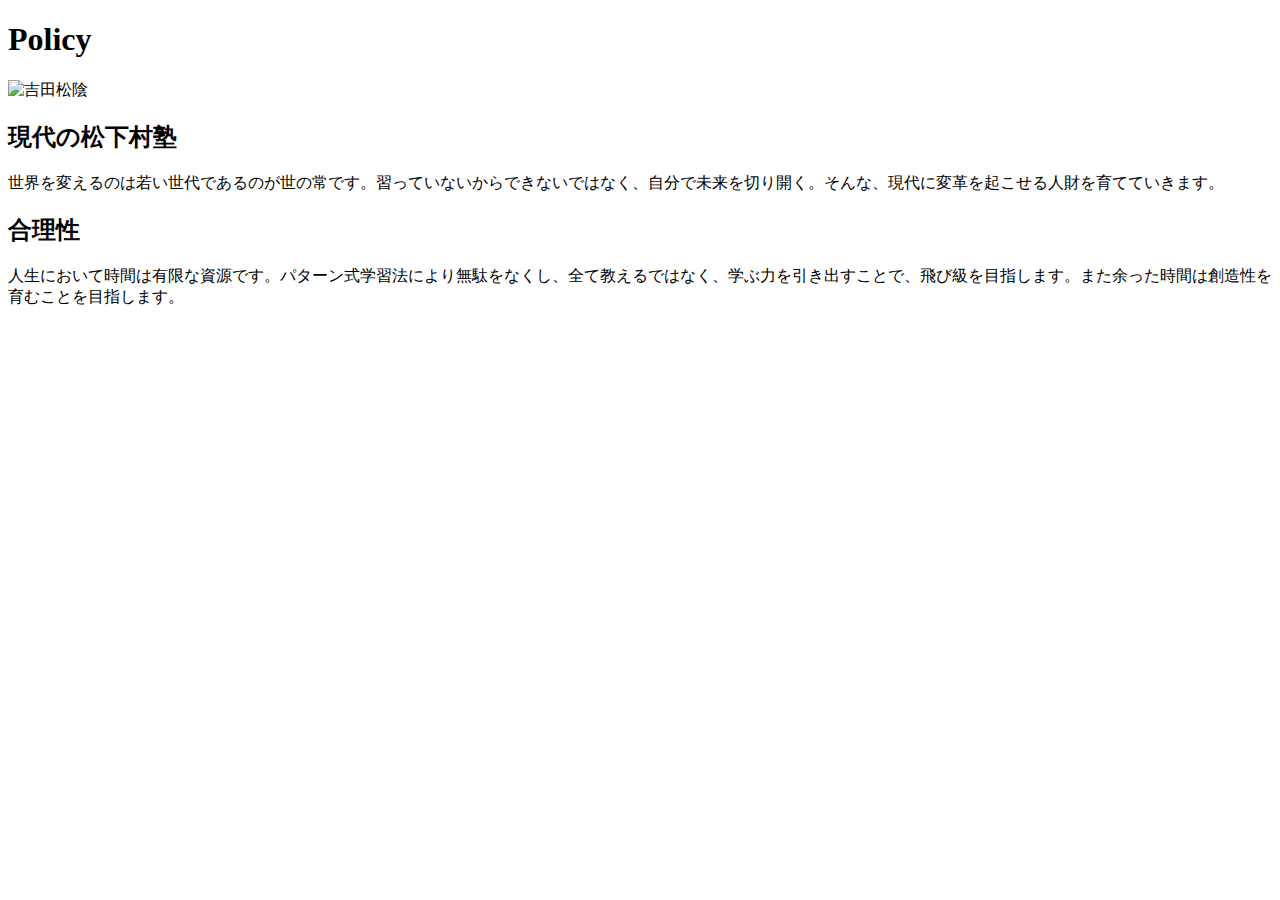
==== policy.html @ 01fec280 "Update policy.html" ====
<!DOCTYPE html>
<html>
<head>
  <title>Concept</title>

  <meta charset="UTF-8">
</head>
<body>
  <h1>Policy</h1>
  <div id="Yoshida" class="resizeimage" style="position:relative; top:15%; left:0px"><img src="Yoshida.jpg" alt="吉田松陰" title="吉田松陰">
  <div id="first"><h2>現代の松下村塾</h2></div>
  <p>世界を変えるのは若い世代であるのが世の常です。習っていないからできないではなく、自分で未来を切り開く。そんな、現代に変革を起こせる人財を育てていきます。<br></p> 
    
  <div id="second"><h2>合理性</h2></div>  
  <p>人生において時間は有限な資源です。パターン式学習法により無駄をなくし、全て教えるではなく、学ぶ力を引き出すことで、飛び級を目指します。また余った時間は創造性を育むことを目指します。<br></p>   

</body>
</html>
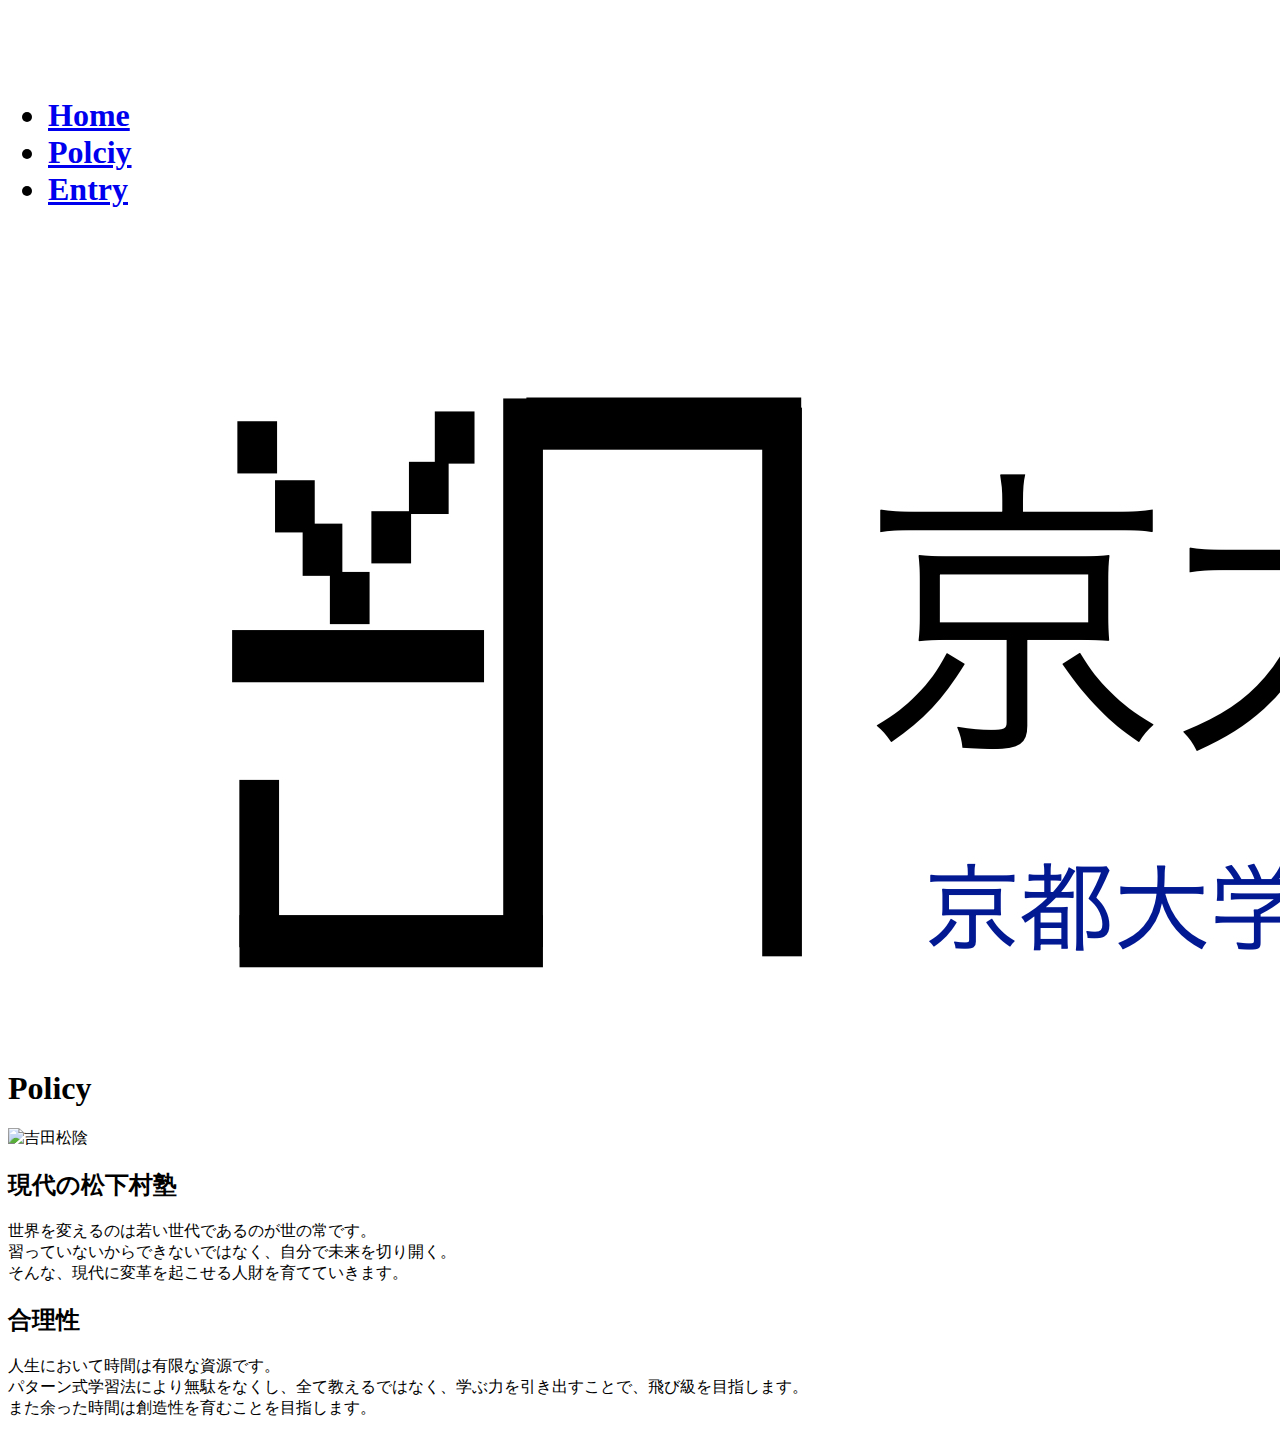
==== commit b89ecb34: "Update policy.html" ====
--- a/policy.html
+++ b/policy.html
@@ -2,17 +2,43 @@
 <html>
 <head>
   <title>Concept</title>
-
+<link rel="stylesheet" type="text/css" href="policy.css">
+  <script src="hamburger.js"></script>
   <meta charset="UTF-8">
 </head>
+    <h1>
+        <!-- ハンバーガーメニューのアイコン -->
+        <div id="hamburger" onclick="hamburger()">
+　           <!-- 1番上の線 -->
+            <span class="inner_line line1" id="line1"></span>
+　           <!-- 真ん中の線 -->
+            <span class="inner_line line2" id="line2"></span>
+　           <!-- 1番下の線 -->
+            <span class="inner_line line3" id="line3"></span>
+        </div>
+    
+        <!-- ナビメニュー -->
+        <nav id="nav" class="nav">
+         <ul>
+           <li><a href="index.html">Home</a></li>
+           <li><a href="policy.html">Polciy</a></li>
+          <!--　<li><a href="program.html">Progarm</a></li>　-->
+           <li><a href="entry.html">Entry</a></li>
+
+         </ul>
+        </nav>
+        <div id="logo" class="resizeimage" style="position:relative; left:15%"><img src="logo.jpeg" alt="京大義塾ロゴ" title="ロゴ"></div>
+    </h1>  
+  
+  
 <body>
   <h1>Policy</h1>
   <div id="Yoshida" class="resizeimage" style="position:relative; top:15%; left:0px"><img src="Yoshida.jpg" alt="吉田松陰" title="吉田松陰">
   <div id="first"><h2>現代の松下村塾</h2></div>
-  <p>世界を変えるのは若い世代であるのが世の常です。習っていないからできないではなく、自分で未来を切り開く。そんな、現代に変革を起こせる人財を育てていきます。<br></p> 
+  <p>世界を変えるのは若い世代であるのが世の常です。<br>習っていないからできないではなく、自分で未来を切り開く。<br>そんな、現代に変革を起こせる人財を育てていきます。<br></p> 
     
   <div id="second"><h2>合理性</h2></div>  
-  <p>人生において時間は有限な資源です。パターン式学習法により無駄をなくし、全て教えるではなく、学ぶ力を引き出すことで、飛び級を目指します。また余った時間は創造性を育むことを目指します。<br></p>   
+  <p>人生において時間は有限な資源です。<br>パターン式学習法により無駄をなくし、全て教えるではなく、学ぶ力を引き出すことで、飛び級を目指します。<br>また余った時間は創造性を育むことを目指します。<br></p>   
 
 </body>
 </html>
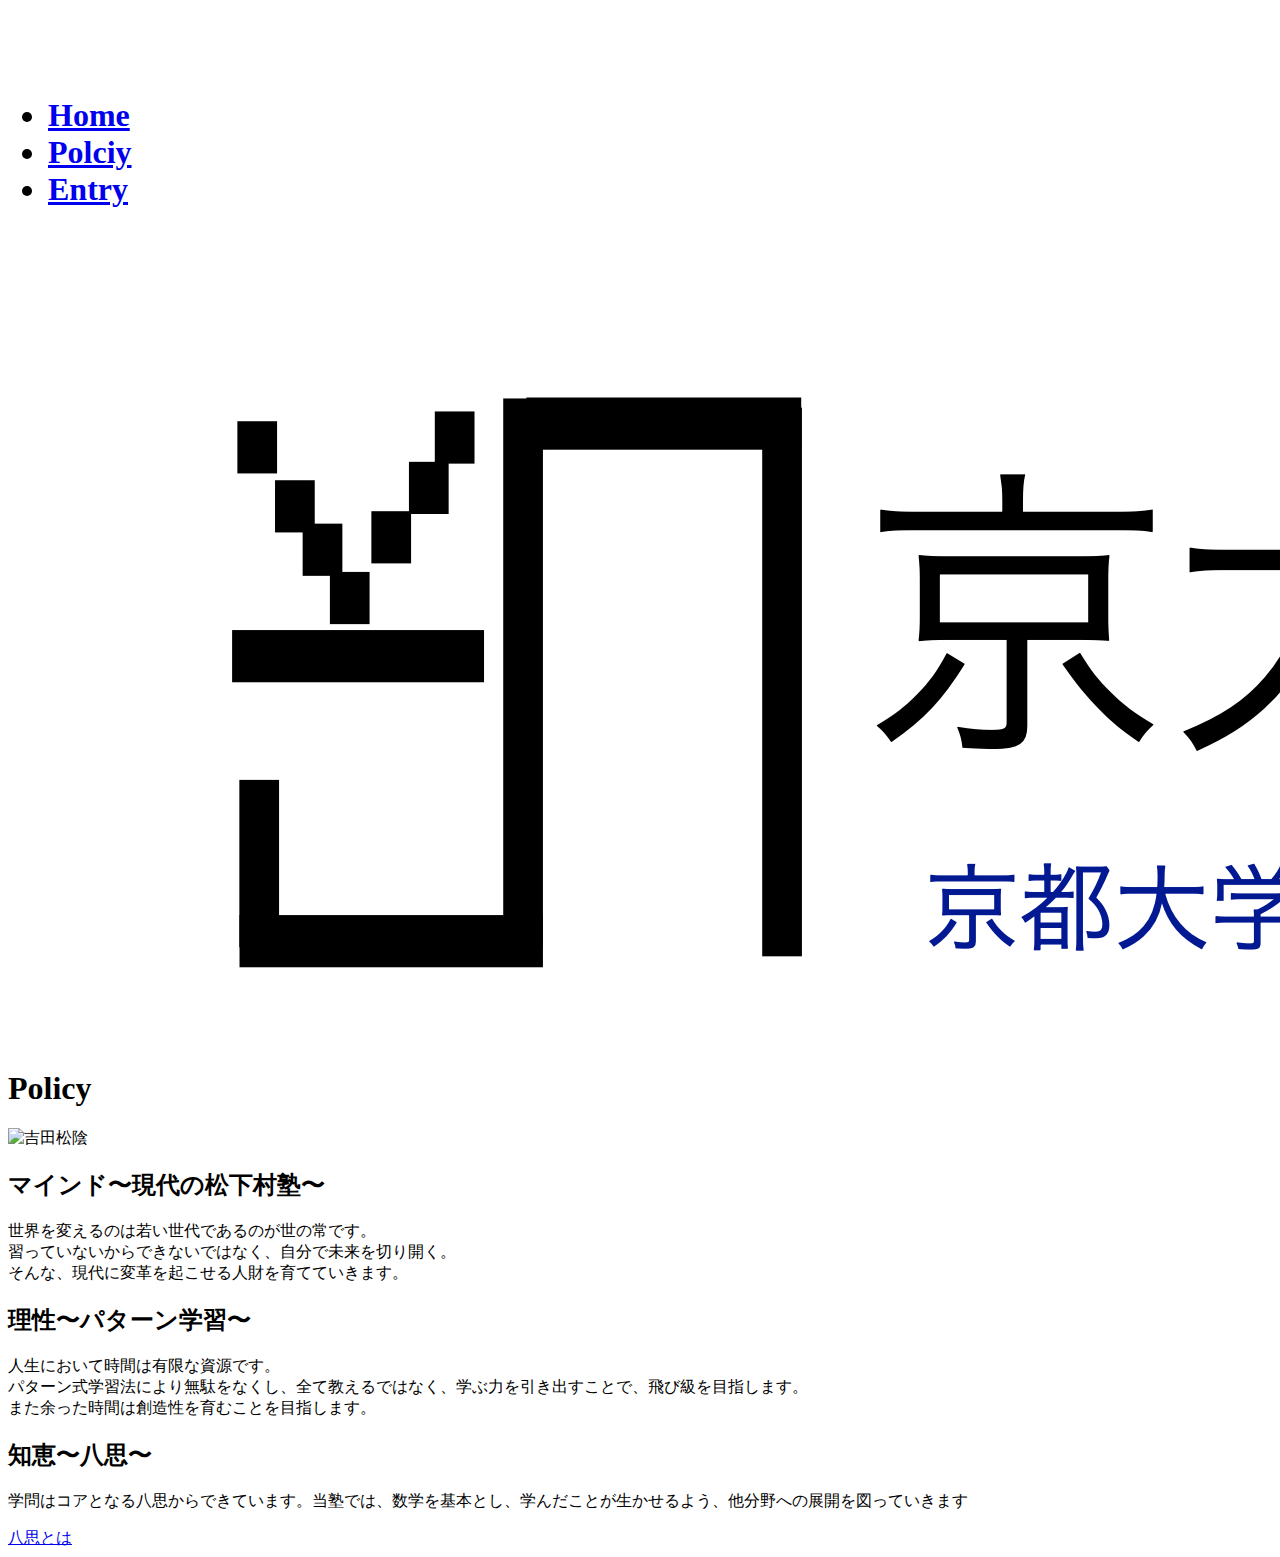
==== commit 4b3cc4ef: "Update policy.html" ====
--- a/policy.html
+++ b/policy.html
@@ -34,11 +34,15 @@
 <body>
   <h1>Policy</h1>
   <div id="Yoshida" class="resizeimage" style="position:relative; top:15%; left:0px"><img src="Yoshida.jpg" alt="吉田松陰" title="吉田松陰">
-  <div id="first"><h2>現代の松下村塾</h2></div>
+  <div id="first"><h2>マインド〜現代の松下村塾〜</h2></div>
   <p>世界を変えるのは若い世代であるのが世の常です。<br>習っていないからできないではなく、自分で未来を切り開く。<br>そんな、現代に変革を起こせる人財を育てていきます。<br></p> 
     
-  <div id="second"><h2>合理性</h2></div>  
+  <div id="second"><h2>理性〜パターン学習〜</h2></div>  
   <p>人生において時間は有限な資源です。<br>パターン式学習法により無駄をなくし、全て教えるではなく、学ぶ力を引き出すことで、飛び級を目指します。<br>また余った時間は創造性を育むことを目指します。<br></p>   
 
+  <div id="third"><h2>知恵〜八思〜</h2></div>
+  <p>学問はコアとなる八思からできています。当塾では、数学を基本とし、学んだことが生かせるよう、他分野への展開を図っていきます<br></p>   
+  <a href="https://www.elp.kyoto-u.ac.jp/concept/">八思とは</a>  
+       
 </body>
 </html>
